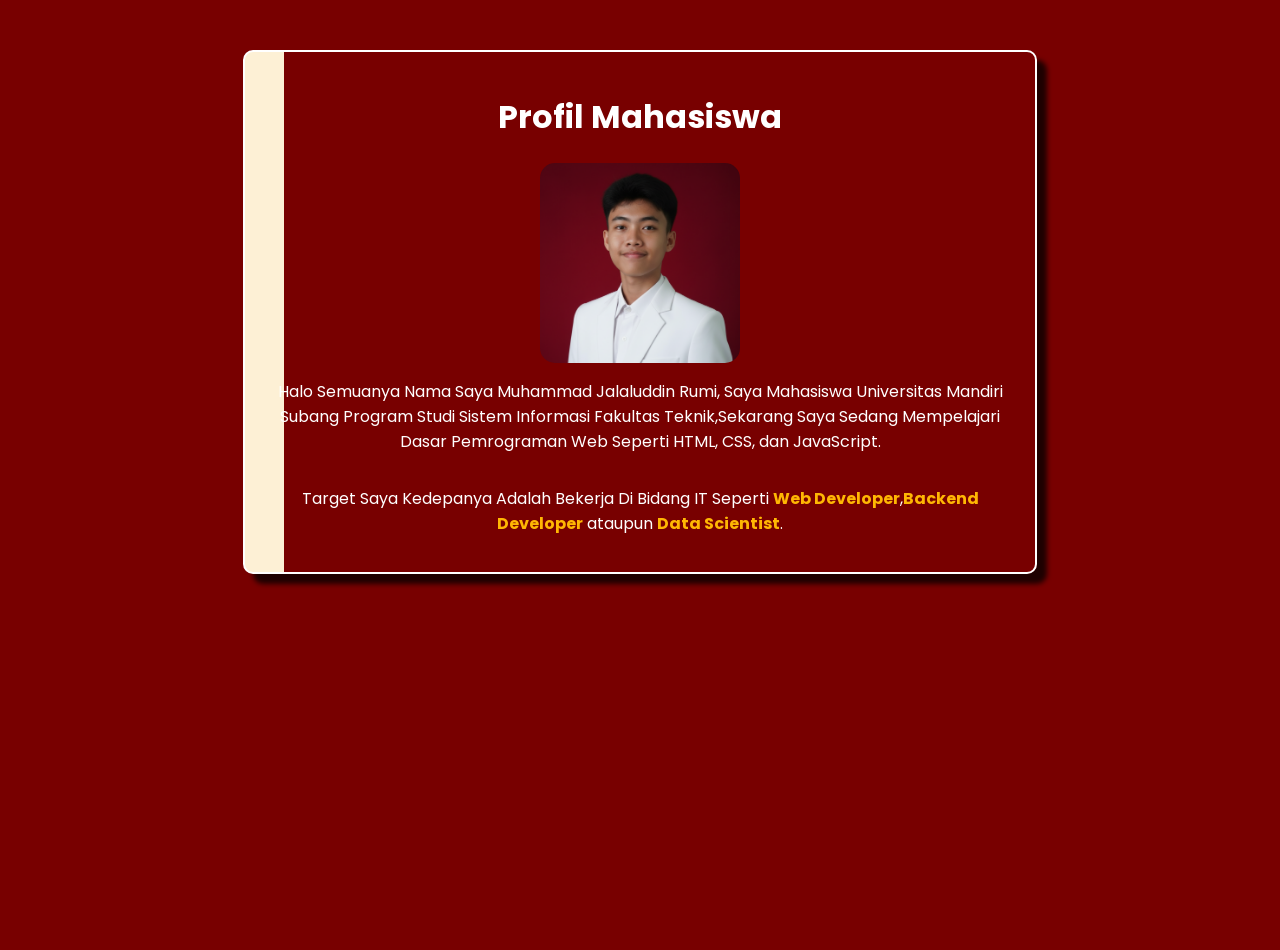
==== My Profile/profile.html @ bf761e5c "First Upload" ====
<!DOCTYPE html>
<html lang="en">
<head>
    <meta charset="UTF-8">
    <meta name="viewport" content="width=device-width, initial-scale=1.0">
    <link rel="stylesheet" href="edu.css">
    <link href="https://fonts.googleapis.com/css2?family=Archivo+Black&family=Press+Start+2P&family=Rubik:ital,wght@0,300..900;1,300..900&display=swap" rel="stylesheet">
    <link rel="preconnect" href="https://fonts.googleapis.com">
    <link rel="preconnect" href="https://fonts.gstatic.com" crossorigin>
    <link href="https://fonts.googleapis.com/css2?family=Playfair+Display:ital,wght@0,400..900;1,400..900&display=swap" rel="stylesheet">
    <link href="https://fonts.googleapis.com/css2?family=Poppins:ital,wght@0,100;0,200;0,300;0,400;0,500;0,600;0,700;0,800;0,900;1,100;1,200;1,300;1,400;1,500;1,600;1,700;1,800;1,900&display=swap" rel="stylesheet">
    <link rel="stylesheet" href="profile.css">
    <title>My Profile</title>
</head>
<body>
        <div class="profile">
            <h1>Profil Mahasiswa</h1>
            <img class="profile-image" src="/Assets/Zalal.png" alt="Profile Image">
                <p>Halo Semuanya Nama Saya Muhammad Jalaluddin Rumi, Saya
                    Mahasiswa Universitas Mandiri Subang Program Studi Sistem Informasi Fakultas Teknik,Sekarang Saya Sedang Mempelajari Dasar Pemrograman Web Seperti HTML, CSS, dan JavaScript.</p>
                <p>
                    Target Saya Kedepanya Adalah Bekerja Di Bidang IT Seperti <span class="highlight">Web Developer</span>,<span class="highlight">Backend Developer</span> ataupun <span class="highlight">Data Scientist</span>.
                </p>
            </div>
        </div>
    </body>
</html>
---- My Profile/profile.css ----
.html,body{
    margin: 0;
    min-height: 100vh;
    background-attachment: fixed;
    background-color: #780000;
    
}
.profile {
    text-align: center;
    padding: 20px;
    color: #ffffff;
    font-family: 'Poppins', serif;
    max-width: 750px;
    margin: 0 auto;
    border: 2px solid #ffffff;
    margin-top: 50px;
    border-radius: 10px;
    display: flex;
    align-items: center;
    justify-content: center;
    flex-direction: column;
    background: linear-gradient(
    to right,
    #fdf0d5 5%,
    #780000 0% );
    box-shadow: 10px 10px 5px 0px rgba(0,0,0,0.75);
-webkit-box-shadow: 10px 10px 5px 0px rgba(0,0,0,0.75);
-moz-box-shadow: 10px 10px 5px 0px rgba(0,0,0,0.75);
}
.profile-image {
    width: 200px;
    height: 200px;
    object-fit: cover;
    border-radius: 15px;
}
.highlight {
    font-weight: bold;
    color: #ffb703;
}
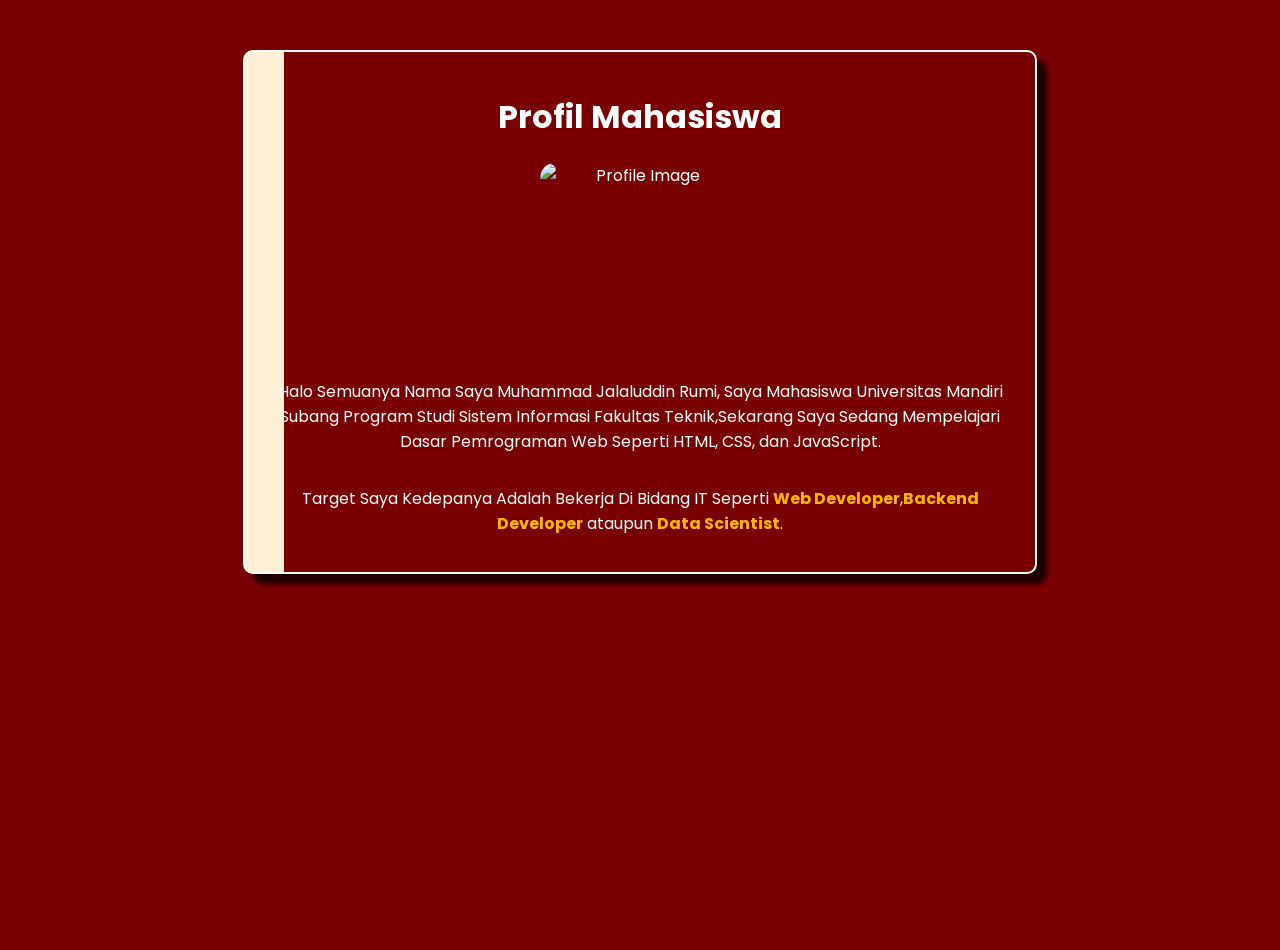
==== commit edb91415: "Fix HTML structure and update profile content" ====
--- a/My Profile/profile.html
+++ b/My Profile/profile.html
@@ -15,7 +15,7 @@
 <body>
         <div class="profile">
             <h1>Profil Mahasiswa</h1>
-            <img class="profile-image" src="/Assets/Zalal.png" alt="Profile Image">
+            <img class="profile-image" src="Assets/Zalal.png" alt="Profile Image">
                 <p>Halo Semuanya Nama Saya Muhammad Jalaluddin Rumi, Saya
                     Mahasiswa Universitas Mandiri Subang Program Studi Sistem Informasi Fakultas Teknik,Sekarang Saya Sedang Mempelajari Dasar Pemrograman Web Seperti HTML, CSS, dan JavaScript.</p>
                 <p>
@@ -24,4 +24,4 @@
             </div>
         </div>
     </body>
-</html>+</html>
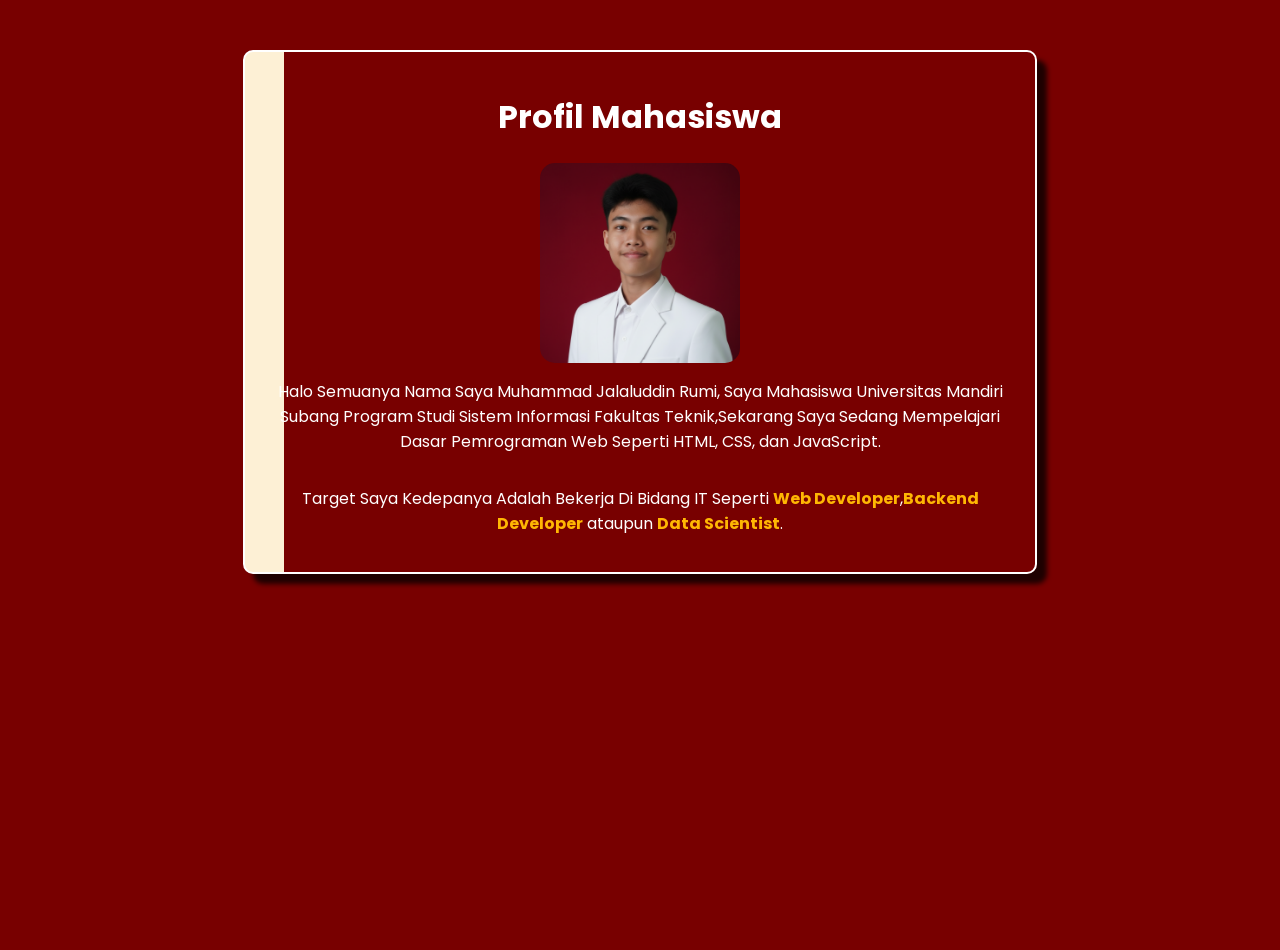
==== commit f56a30ab: "Fix image source and improve HTML formatting Updated image source path and formatted HTML." ====
--- a/My Profile/profile.html
+++ b/My Profile/profile.html
@@ -15,7 +15,7 @@
 <body>
         <div class="profile">
             <h1>Profil Mahasiswa</h1>
-            <img class="profile-image" src="Assets/Zalal.png" alt="Profile Image">
+            <img class="profile-image" src="Zalal.png" alt="Profile Image">
                 <p>Halo Semuanya Nama Saya Muhammad Jalaluddin Rumi, Saya
                     Mahasiswa Universitas Mandiri Subang Program Studi Sistem Informasi Fakultas Teknik,Sekarang Saya Sedang Mempelajari Dasar Pemrograman Web Seperti HTML, CSS, dan JavaScript.</p>
                 <p>
